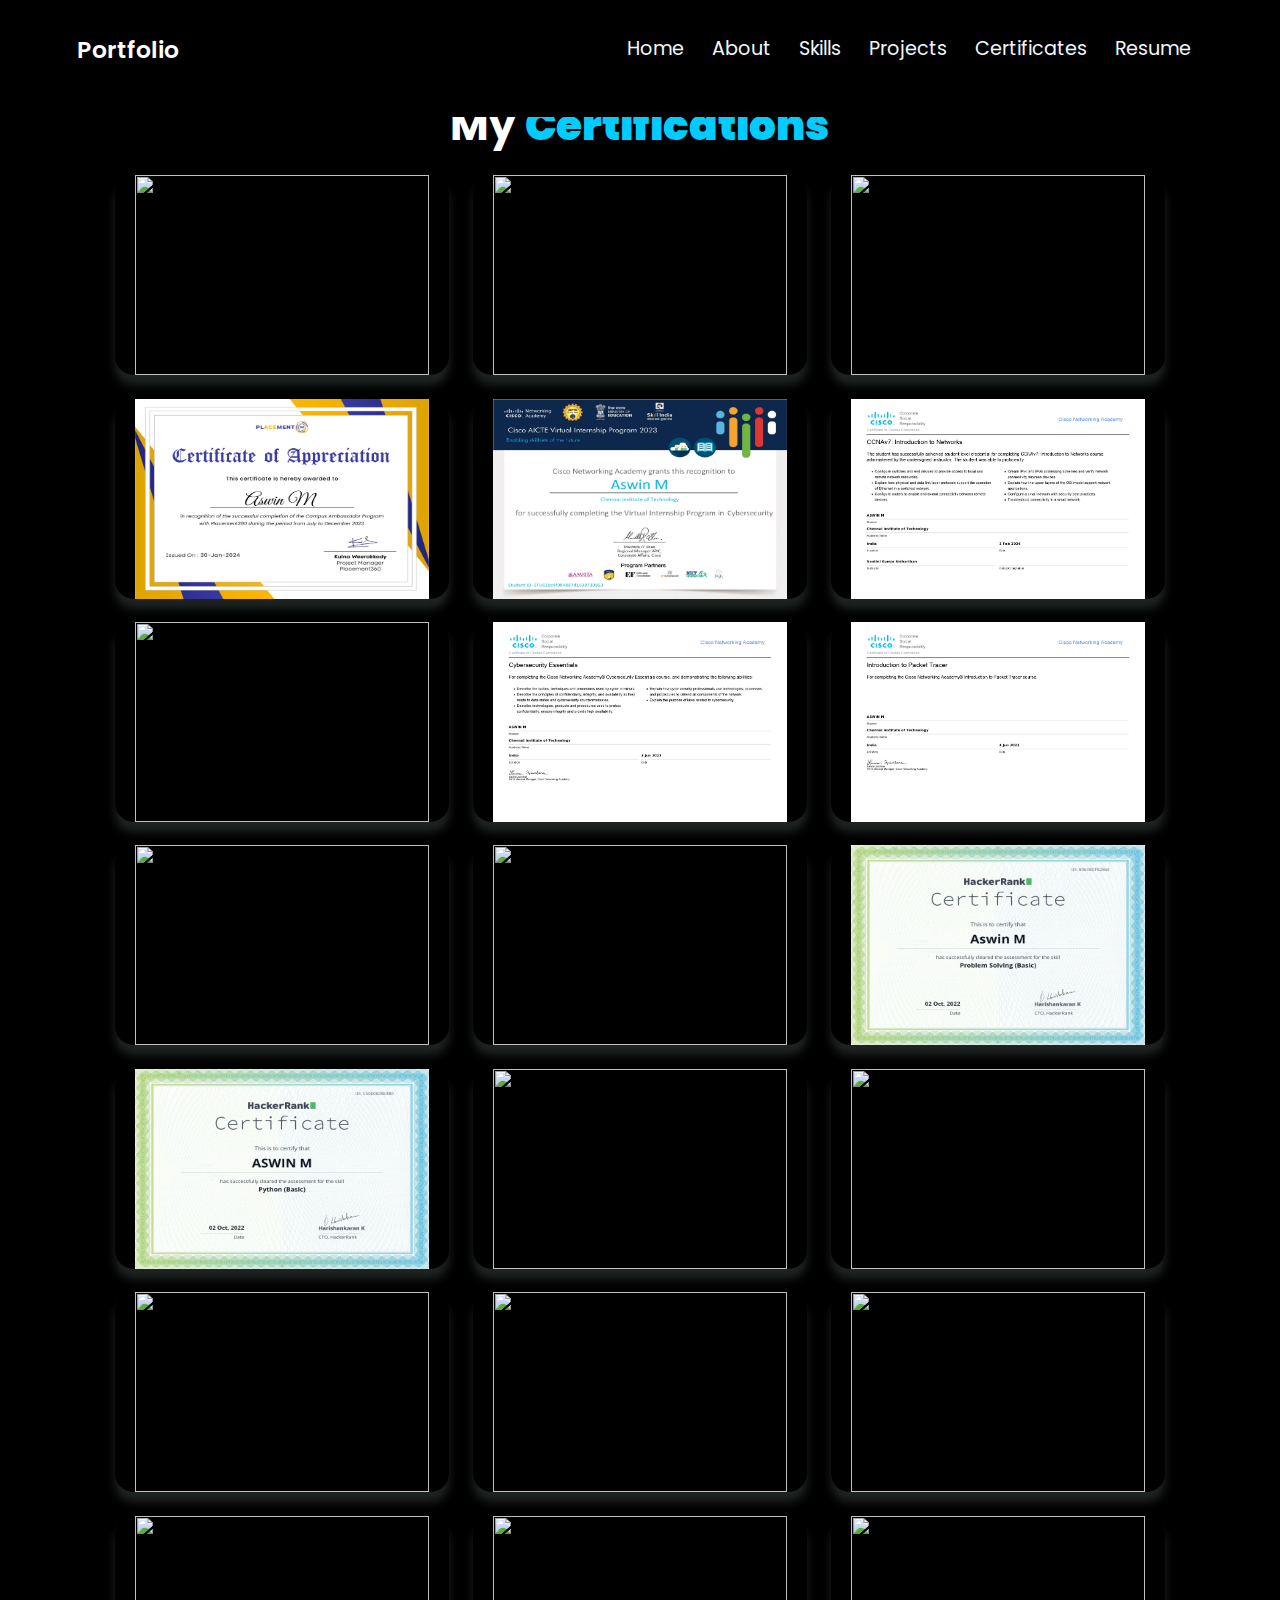
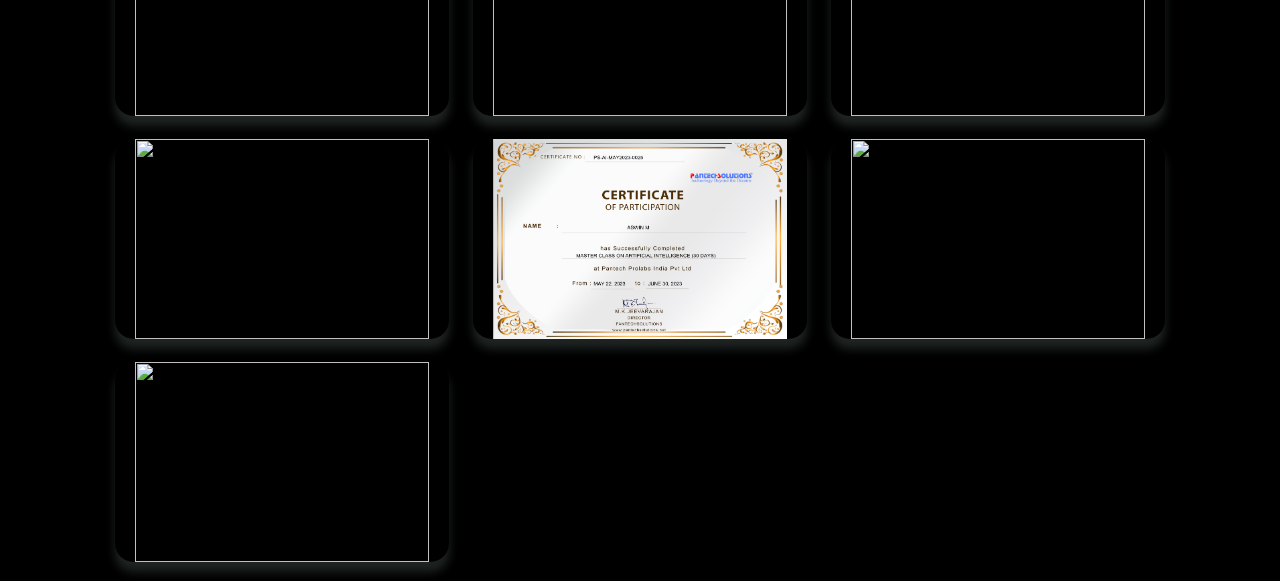
==== certificates.html @ 993bac77 "Last updated on 29-02-2023" ====
<!DOCTYPE html>
<html lang="en">
<head>
    <meta charset="UTF-8">
    <meta http-equiv="X-UA-Compatible" content="IE=edge">
    <meta name="viewport" content="width=device-width, initial-scale=1.0">
    <title>Aswin M Certificates</title>
    <link rel="stylesheet" href="style.css">
    <link href='https://unpkg.com/boxicons@2.1.4/css/boxicons.min.css' rel='stylesheet'>
</head>
<body>
    <header class="header">
        <nav>
            <div>
        <a href="#" class="logo">Portfolio</a>
            </div>
        <div class="nav-links" id="navLinks">
            <i class='bx bxs-x-circle' onclick="hidemenu()"></i>
            <ul>
                <li><a href="index.html#home" id="pages">Home</a></li>
                <li><a href="index.html#about">About</a></li>
                <li><a href="index.html#services">Skills</a></li>
                <li><a href="index.html#portfolio">Projects</a></li>
                <li><a href="index.html#Certificates">Certificates</a></li>
                <li><a href="CV_Aswin_M .pdf" class="resume" target="_blank">Resume</a></li>
            </ul>
        </div>
        <i class='bx bx-menu' onclick="showmenu()"></i>
<!--        <nav class="navbar">
            <a href="#home" id="pages">Home</a>
            <a href="#about">About</a>
            <a href="#services">Skills</a>
            <a href="#portfolio">Projects</a>
            <a href="#contact">Contact</a>
        </nav>-->
        </nav>
    </header>
    <section class="portfolio" id="portfolio">
        <h2 class="heading" style="padding-bottom: 2rem;">My <b style="color: #00ccff;" class="heading"> Certifications</b></h2>
        <div class="portfolio-container">
            <div class="portfolio-box">
                <img src="certificates/ArtificialIntelligenceFundamentals_Badge-1.jpg" alt="">
            </div>
            <div class="portfolio-box">
                <img src="certificates/ibmskillbuild Certificate-1.jpg" alt="">
            </div>
            <div class="portfolio-box">
                <img src="certificates/Essentials of AI _ Cloud_Course Completion Certificate-1.jpg" alt="">
            </div>
            <div class="portfolio-box">
                <img src="certificates/placement_360.jpeg" alt="">
            </div>
            <div class="portfolio-box">
                <img src="certificates/Cisco_Internship.jpg" alt="">
            </div>
            <div class="portfolio-box">
                <img src="certificates/CCNA-1.jpg" alt="">
            </div>
            <div class="portfolio-box">
                <img src="certificates/Introduction to Cybersecurity Course Completion Certificate-1.png" alt="">
            </div>
            
            <div class="portfolio-box">
                <img src="certificates/Cisco_online.jpg" alt="">
            </div>
            <div class="portfolio-box">
                <img src="certificates/ASWINM-India_Internship-certificate (3)_page-0001.jpg" alt="">
            </div>
            <div class="portfolio-box">
                <img src="certificates/Java Certificate-1.png" alt="">
            </div>
            
            <div class="portfolio-box">
                <img src="certificates/Artificial Intelligence Fundamentals Course Completion Certificate-1.jpg" alt="">
            </div>

            <div class="portfolio-box">
                <img src="certificates/problem solving.png" alt="">
            </div>

            <div class="portfolio-box">
                <img src="certificates/python basic.png" alt="">
            </div>

            <div class="portfolio-box">
                <img src="certificates/SQL Basics.png" alt="">
            </div>

            <div class="portfolio-box">
                <img src="certificates/SQL Intermediate.png" alt="">
            </div>

            <div class="portfolio-box">
                <img src="certificates/AI Ethics Course Completion Certificate-1.jpg" alt="">
            </div>
            <div class="portfolio-box">
                <img src="certificates/Artificial Intelligence in Practice Course Completion Certificate-1.jpg" alt="">
            </div>
            <div class="portfolio-box">
                <img src="certificates/Artificial Intelligence your future in AI course completion certificate-1.jpg" alt="">
            </div>
            <div class="portfolio-box">
                <img src="certificates/Introduction to Artificial Intelligence course completion certificate-1.jpg" alt="">
            </div>
            <div class="portfolio-box">
                <img src="certificates/Machine Learning and Deep Learning Completion Certificate-1.jpg" alt="">
            </div>
            <div class="portfolio-box">
                <img src="certificates/Natural Language Processing and Computer Vision course completion certificate-1.jpg" alt="">
            </div>

            <div class="portfolio-box">
                <img src="certificates/Run AI Models with IBM Watson Studio completion certificate-1.jpg" alt="">
            </div>

            <div class="portfolio-box">
                <img src="certificates/pantech.jpg" alt="">
            </div>
            <div class="portfolio-box">
                <img src="certificates/ASWINM-India_Internship-certificate (1)_page-0001.jpg" alt="">
            </div>
            <div class="portfolio-box">
                <img src="certificates/ASWINM-India_Internship-certificate_page-0001.jpg" alt="">
            </div>
        </div>

    </section>
<script>
        var navLinks = document.getElementById("navLinks");

        function showmenu(){
            navLinks.style.right = "0";
        }
        function hidemenu(){
            navLinks.style.right = "-200px";
        }
    </script>
</body>
</html>
---- style.css ----
@import url('https://fonts.googleapis.com/css2?family=Poppins:wght@200;300;400;500;600;700;800&display=swap');

*{
    margin:0;
    padding:0;
    outline: none;
    outline: none;
    box-sizing:border-box;
    text-decoration: none;
    scroll-behavior: smooth;
    font-family: 'Poppins', sans-serif;
    font-size: 1.6rem;

}

:root{
    --bg-color:#1f2423;
    --text-color:#fff;
    --main-color:#00ccff;
    --second-bg-color:black;
}
/*#63afea*/
html{
    font-size: 58.5%;
    overflow-x: hidden;
}

body{
    background: var(--bg-color);
    color: var(--text-color);
    width: 100%;
    max-width: 2000px;
}

section{
    min-height: 100vh;
    padding:10rem 9% 2rem;
}


.resume:hover{
    font-weight: 700;
    border: none;
    
}

.header i{
    display: none;
}

/*.header{
    position: fixed;
    left: 0;
    right: 0;
    width: 100%;
    padding: 2rem 9%;
    background-color: var(--second-color);
    display: flex;
    justify-content: space-between;
    z-index: 100;
    width: 100%;
}*/



.header{
    height: 13vh;
    background: var(--second-bg-color);
    position:fixed;
    z-index: 100;
    width: 100%;
    max-width: inherit;
}
nav{
    display: flex;
    padding: 2% 6%;
    justify-content: space-between;
    align-items: center;
}
.nav-links{
    flex:1;
    text-align: right;
}
.nav-links ul li{
    list-style: none;
    display: inline-block;
    padding: 8px 12px;
    position: relative;
}

.nav-links ul li a{
    text-decoration: none;
    color: aliceblue;
    font-size: 1.5vw;
}
nav img{
    width: 150px;
    padding-left: 1rem;
}
.nav-links ul li::after{
    content: '';
    width: 0%;
    height:2px;
    background: var(--main-color);
    display: block;
    margin: auto;
    transition: 0.5s;
}
.nav-links ul li:hover::after{
    width: 100%;
}

@media(max-width:700px){
    .nav-links ul li{
        display: block;
        padding: 20px;
        border: 1px solid var(--second-bg-color);
    }
    .nav-links ul li a{
        font-size: 15px;
    }
    .nav-links{
        position:absolute;
        background: var(--second-bg-color);
        height: 100vh;
        width: 200px;
        top: 0;
        right: -200px;
        text-align: left;
        z-index: 200;
        transition: .5s ease;
    }
    .header i{
        display: block;
        color: #fff;
        margin: 10px;
        font-size: 30px;
        cursor: pointer;
    }
    .header{
        height: 10vh;
        background: var(--second-bg-color);
        position:fixed;
        z-index: 100;
        width: 100%;
        max-width: inherit;
    }
    

}




.logo{
    font-size: 2.5rem;
    color:var(--text-color);
    font-weight:600;
    cursor: default;
}

.navbar a{
    font-size: 1.7rem;
    color:var(--text-color);
    margin-left: 4rem;
    transition: .3s;
}

.navbar a:hover{
    color: var(--main-color);

}
.navbar a:active{
    color: var(--main-color);
}

#menu-bar{
    font-size: 3.6rem;
    color:var(--text-color);
    display: none;

}

.home-img img{
    width: 35vw;
    background: var(--second-bg-color);
    /* animation: floatImage 4s ease-in-out infinite; */
    transition: 4s ease;
}
.home-img:hover img{
    animation: floatImage 4s ease-in-out infinite;
}
@keyframes floatImage{
    0%{
        transform: translateY(0);
    }
    50%{
        transform: translateY(-2rem);
    }
    100%{
        transform: translateY(0);
    }
}

.auto-img img{
    width: 35vw;
    background: var(--second-bg-color);
    animation: floatImage1 4s ease-in-out infinite;
    transition: 4s ease;
}

@keyframes floatImage1{
    0%{
        transform: translateY(0);
    }
    50%{
        transform: translateY(-2rem);
    }
    100%{
        transform: translateY(0);
    }
}

.home{
    display: flex;
    justify-content: center;
    align-items: center;
    background: var(--second-bg-color);
}

.home-content h3{
    font-size: 3.2rem;
    font-weight: 700;

}

.home-content h3:nth-of-type(2){
    margin-bottom: 2rem;
}

span{
    color: var(--main-color);
}

.home-content h1{
    font-size: 5.6rem;
    font-weight: 700;
    line-height: 1.3;
}

.home-content p{
    font-size:1.6rem;
    padding-right: 2rem;
}

.social-media a{
    display: inline-flex;
    justify-content: center;
    align-items: center;
    width: 4rem;
    height: 4rem;
    background: transparent;
    border: .2rem solid var(--main-color);
    border-radius: 50%;
    font-size:2rem;
    color:var(--main-color);
    margin: 3rem 1.5rem 3rem 0;
    transition: .5s ease;

}

.social-media a:hover{
    background: var(--main-color);
    color: var(--second-bg-color);
    box-shadow: 0 0 1rem var(--main-color);
}


.btn{
    display:inline-block;
    padding: 1rem 2.8rem;
    background: var(--main-color);
    border-radius: 4rem;
    box-shadow: 0 0 1rem var(--main-color);
    font-size: 1.6rem;
    color: var(--second-bg-color);
    letter-spacing:.1rem;
    font-weight:600;
}

.btn:hover{
    box-shadow: none;
}

.about{
    display:flex;
    justify-content: center;
    align-items: center;
    gap:2rem;
    background: var(--second-bg-color);
}

.about-img img{
    width: 35vw;
}

.heading{
    text-align: center;
    font-size: 4.5rem;
    position:relative;
    transition: 1s ease;
    z-index: 99;
}
@keyframes animatetop{
    from{top:-300px;opacity:0} 
    to {top:0;opacity:1}
}
.headings{
    text-align: center;
    font-size: 4.5rem;
    position:relative;
    transition: 1s ease;
    animation:animatetop 1s
}

.about-content h2{
    text-align: left;
    line-height: 1.2;
}

.about-content h3{
    font-size: 2.6rem;
}

.about-content p{
    font-size: 1.6rem;
    margin:2rem 0 3rem;
}

.about-content{
    padding-left: 4rem;
}

.services h2{
    margin-bottom: 5rem;
}

.services-container{
    display:flex;
    justify-content: center;
    align-items: center;
    flex-wrap: wrap;
    gap: 2rem;
}

.services-container .services-box{
    flex: 1 1 30rem;
    background: var(--second-bg-color);
    padding: 1rem 2rem 1rem;
    border-radius: 2rem;
    text-align:center;
    border: .2rem solid var(--bg-color);
    transition:.5s ease;
}

.services-container .services-box:hover{
    border-color:var(--main-color);
}

.services-box i {
    font-size:7rem;
}

.services-box h3{
    font-size:2.6rem;
}

.services-box p{
    font-size:2rem;
    margin: 1rem 0 3rem;
    line-height: 0.4rem;
}


/* .portfolio h2{
    margin-bottom: 4rem;

} */

.portfolio{
    background: var(--second-bg-color);
}
.certificates{
    background: var(--bg-color);
}
.portfolio .know{
    align-items: center;
    text-align: center;
    font-size: 2rem;
    margin-bottom: 4rem;
}

.portfolio-container{
    display: grid;
    grid-template-columns: repeat(3,1fr);
    align-items:center;
    gap:2.5rem;

}

.portfolio-container .portfolio-box{
    position: relative;
    border-radius: 2rem;
    box-shadow: 0 1rem 1rem var(--bg-color);
    overflow: hidden;
    display: flex;
    z-index: 30;
}

.portfolio-box img{
    width: 100%;
    transition: .5s ease;
    height: 200px;
}

.portfolio-box:hover img{
    transform: scale(1.1);
}

.portfolio-box .portfolio-layer{
    position: absolute;
    left: 0;
    bottom: 0;
    width: 100%;
    height: 100%;
    background: linear-gradient(rgba(0,0,0,.1),rgb(0, 204, 255,.9),rgba(0,0,0,.1));
    display: flex;
    justify-content: center;
    align-items: center;
    flex-direction: column;
    text-align: center;
    padding: 0 2rem;
    transform: translateY(150%);
    transition: .5s ease;
    font-weight: 600;
}

.portfolio-box:hover .portfolio-layer{
    transform: translateY(0);
}


.portfolio-layer h4{
    font-size: 3rem;
}

.portfolio-layer p{
    font-size: 1.6rem;
    margin: .3rem 0 1rem;
    font-weight: 700;
}

.portfolio-layer a{
    display: inline-flex;
    justify-content: center;
    align-items: center;
    width: 15rem;
    height: 5rem;
    background: var(--text-color);
    border-radius: 2rem;
    font-size: 1.5rem;
    color: var(--second-bg-color);
}

.portfolio-layer a i{
    font-size: 2rem;
    color: var(--second-bg-color);
}
.portfolio a{
    margin-top: 2rem;
    width: 100%;
    align-items: center;
    text-align: center;

}



.footer{
    display: flex;
    justify-content: space-between;
    align-items: center;
    flex-wrap: wrap;
    padding: 2rem 9%;
    background: var(--second-bg-color);
}

.footer-text p{
    font-size: 1.6rem;

}

.footer-icontop{
    position: fixed;
    /* top:92%; */
    /* left: 92%; */
    right: 2%;
    bottom: 1%;
    z-index: 200;
}
.footer-icontop a{
    display: inline-flex;
    justify-content: center;
    align-items: center;
    padding: .8rem;
    background: var(--main-color);
    border-radius: .8rem;
    transition: 1s ease;
}

.footer-icontop a:hover{
    box-shadow: 0 0 1rem var(--main-color);
}

.footer-icontop a i{
    font-size: 2.6rem;
    color: var(--second-bg-color);
}


@media(max-width:1200px){
    html{
        font-size: 55%;
    }
}

/*@media (max-width:991px){
    .header{
        padding: 2rem 3%;
    }
    section{
        padding: 10rem 3% 2rem;
    }
    .footer{
        padding: 2rem 3%;
    }
    .services{
        padding-bottom: 7rem;
    }
    .portfolio{
        padding-bottom: 7rem;
    }
    .footer{
        padding: 2rem 3%;
    }
}*/

@media(max-width:700px){
    #menu-icon{
        display: block;
    }

    .navbar{
        position: absolute;
        top: 100%;
        left: 0;
        width: 100%;
        padding: 1rem 3%;
        background: var(--bg-color);
        border-top: .1rem solid black;
        box-shadow: 0 .5 1 rem black;
    }

    .navbar.active{
        display: block;
    }
    .navbar a{
        display: block;
        font-size: 2rem;
        margin: 3rem 0;
    }
    .home{
        flex-direction: column;
    }
    .home-img img{
        width: 70vw;
        margin-top: 4rem;
    }
    .home-content h3{
        font-size: 2.6rem;
        padding-top: 2rem;
    }
    .home-content h1{
        font-size: 5rem;
    }
    .about{
        flex-direction: column-reverse;
    }
    .about img{
        width: 70vw;
        margin-top: 4rem;
    }
    .services h2{
        margin-bottom: 3rem;
    }
    /* .portfolio h2{
        margin-bottom: 3rem;
    } */
    .portfolio-container{
        grid-template-columns: repeat(2, 1fr);
    }

}

@media(max-width:700px){
    .portfolio-container{
        grid-template-columns: 1fr;
    }
    .about{
        flex-direction: column-reverse;
    }
    .about img{
        width: 70vw;
        margin-top: 4rem;
    }
}

@media(max-width:450px){
    html{
        font-size: 50%;
    }
}

@media(max-width:365px){
    .home-img img{
        width: 90vw;
    }
    .about-img img{
        width: 90vw;
    }
    .footer{
        flex-direction: column-reverse;
    }
    .footer p{
        text-align: center;
        margin-top: 2rem;
    }
}


  
  .experience {
    border-left: 4px solid --main-color;
    padding-left: 20px;
    margin-bottom: 30px;
  }
  
  .experience h3 {
    font-size: 24px;
    margin-bottom: 10px;
    color: var(--text-color);
  }
  
  .experience .company {
    font-size: 18px;
    font-weight: bold;
    color: var(--main-color);
    margin-bottom: 5px;
  }
  
  .experience .dates {
    font-size: 16px;
    color: var(--text-color);
    margin-bottom: 5px;
  }
  
  .experience .description {
    font-size: 18px;
    line-height: 1.4;
    margin-bottom: 10px;
  }
  
  .experience:last-child {
    margin-bottom: 0;
  }
  
  /* Reset default margin and padding for all elements */
.work-experience{
    margin: 0;
    /* padding: 0; */
    box-sizing: border-box;
    font-family: 'Poppins', sans-serif;
    line-height: 2rem;
    /* background-color: #f9f9f9; */
    color: var(--text-color);
  }

.work-experience span{
    color: var(--text-color);
}
  
.work {
    max-width: 1000px;
    margin: 0 auto;
    padding: 30px;
  }

  img{
    margin-left: 20px;
    margin-right: 20px;
  }
  /* Styles for the work experience entry */
  .pvs-entity {
    display: flex;
    padding: 15px; /* Adjust padding as needed */
    margin-bottom: 30px;
    /* border: 1px solid #ddd;  */
    border-radius: 5px; /* Optional border radius */
    box-shadow: 0px 4px 8px rgba(0, 0, 0, 0.4); /* Add a little shadow */
  }
  
.pvs-entity:hover{
    box-shadow: -1px 6px 10px rgba(0, 0, 0, 0.5);
}

  .pvs-entity .logo {
    width: 48px;
    height: 48px;
    margin-right: 10px;
    margin-top: 0px;
    flex-shrink: 0;
    padding: 5px;
  }
  
  .pvs-entity .logo img {
    width: 100%;
    height: 100%;
    object-fit: cover;
    border-radius: 50%;
  }
  
  .pvs-entity .info {
    flex: 1;
  }
  
  .pvs-entity .job-role {
    font-size: 1.6rem;
    font-weight: bold;
    color: var(--text-color);
  }
  
  .pvs-entity .company-name {
    font-size: 1.4rem;
    color: var(--text-color);
    margin-top: 5px;
  }
  
  .pvs-entity .dates-location {
    font-size: 1.4rem;
    color: #555;
    margin-top: 5px;
  }
  
  .pvs-entity .skills {
    font-size: 1.4rem;
    margin-top: 10px;
    font-weight: bold;
  }
  
  /* Align logo and other section with flex */
  .pvs-entity .info {
    display: flex;
    flex-direction: column;
    justify-content: space-between;
  }
  
  .pvs-entity .info .display-flex {
    display: flex;
    align-items: center;
  }
  
  .pvs-entity .info .display-flex.full-width {
    flex: 1;
  }
  
/* Styles for the action container */
.pvs-entity__action-container {
    display: flex;
    justify-content: flex-end;
    align-items: center;
  }
  
  /* Optional styles for nested lists */
  .pvs-list__outer-container {
    margin-top: 10px; /* Adjust margin as needed */
  }
  
  .pvs-list {
    list-style: none;
    padding: 0;
  }
  
  /* Optional styles for nested list items in one-column layout */
  .pvs-list__item--one-column {
    margin-top: 10px; /* Adjust margin as needed */
  }
  
  /* Optional styles for list items with top padding */
  .pvs-list__item--with-top-padding {
    margin-top: 10px; /* Adjust margin as needed */
  }
  
  /* Optional styles for specific elements with the inline-show-more-text class */
  .inline-show-more-text {
    overflow: hidden;
    position: relative;
    line-height: 1.4;
  }
  
  /* Optional styles for collapsed text with line clamp */
  .inline-show-more-text--is-collapsed {
    -webkit-line-clamp: 2; /* Limit to 2 lines */
  }
  
  /* Optional styles for the "Show more" button */
  .inline-show-more-text__more-button {
    display: block;
    margin-top: 5px;
    color: var(--text-color);
    cursor: pointer;
  }
  
  /* Optional styles for the "Show less" button */
  .inline-show-more-text__less-button {
    display: none;
    margin-top: 5px;
    color: var(--text-color);
    cursor: pointer;
  }
  
  /* Show more text on hover of the "Show more" button */
  .inline-show-more-text__more-button:hover ~ .inline-show-more-text--is-collapsed {
    -webkit-line-clamp: unset;
  }
  
  /* Show "Show less" button on hover of the expanded text */
  .inline-show-more-text--is-expanded .inline-show-more-text__less-button {
    display: block;
  }
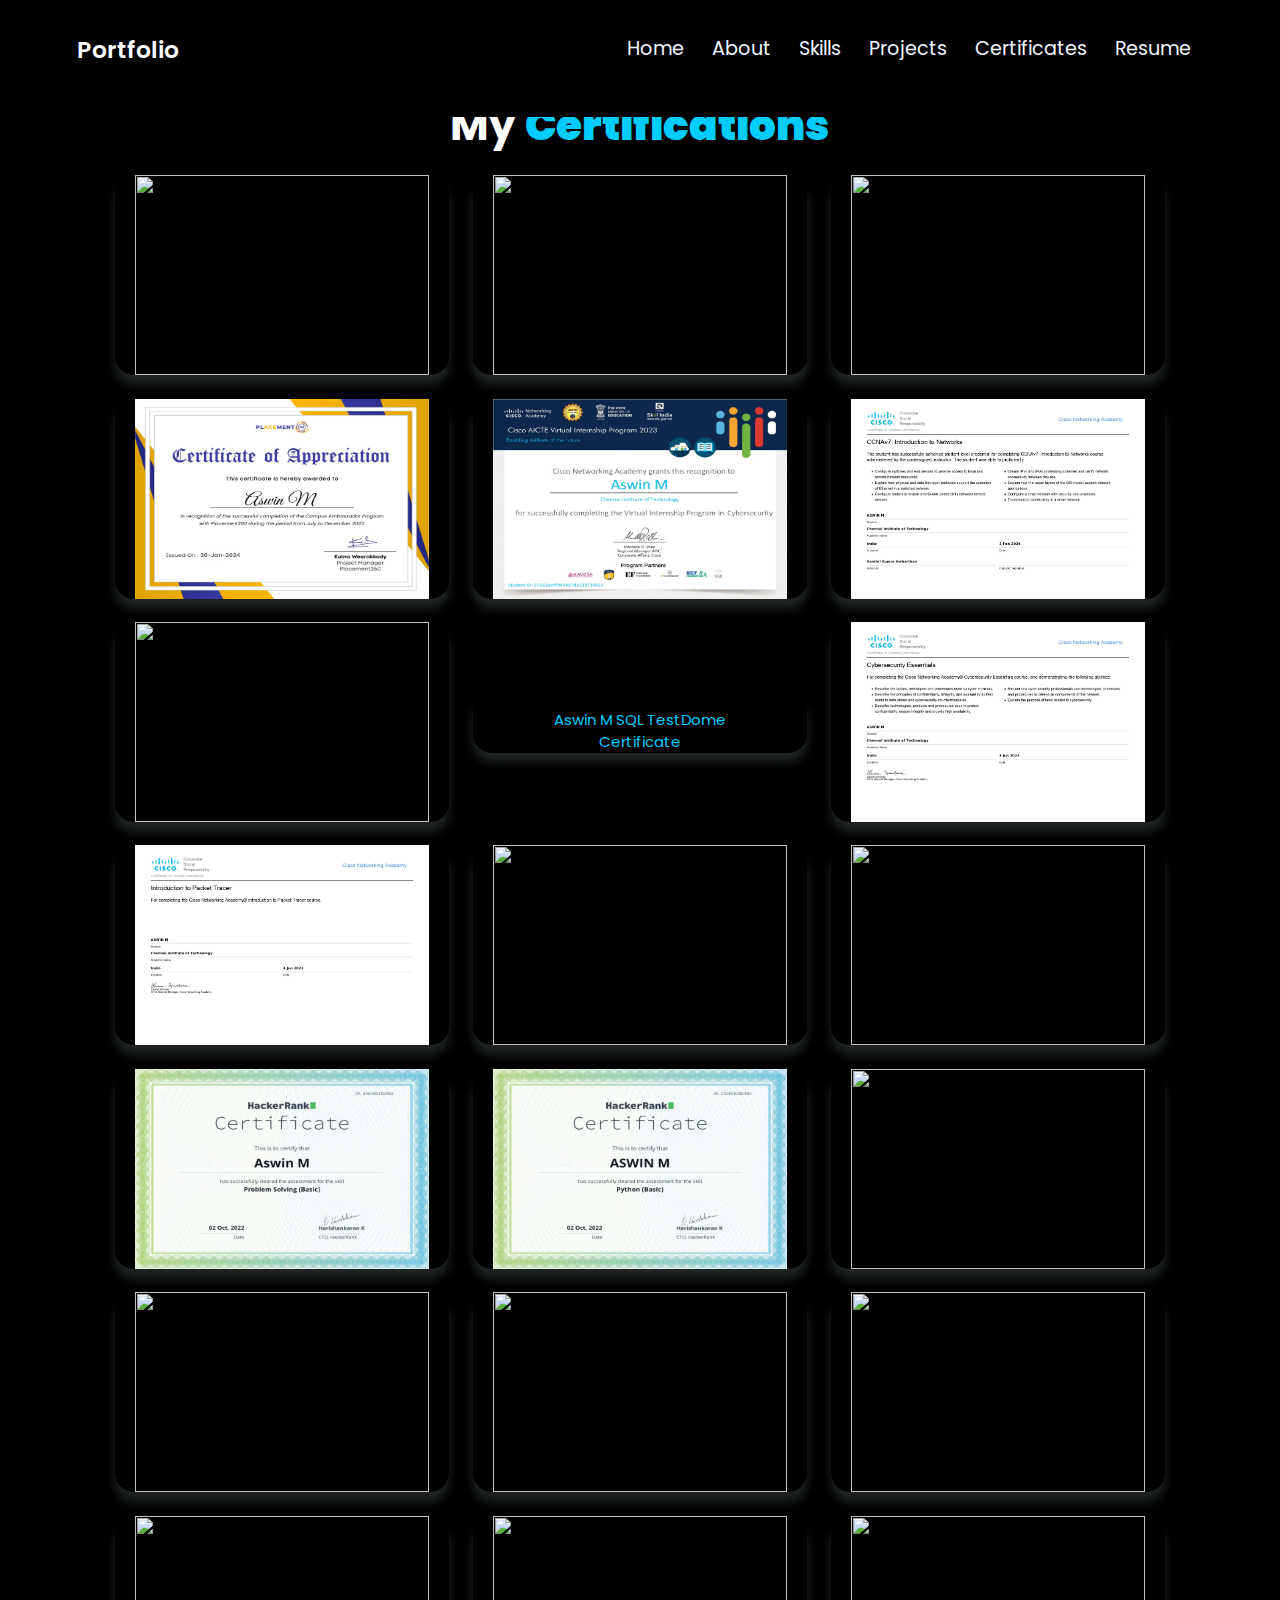
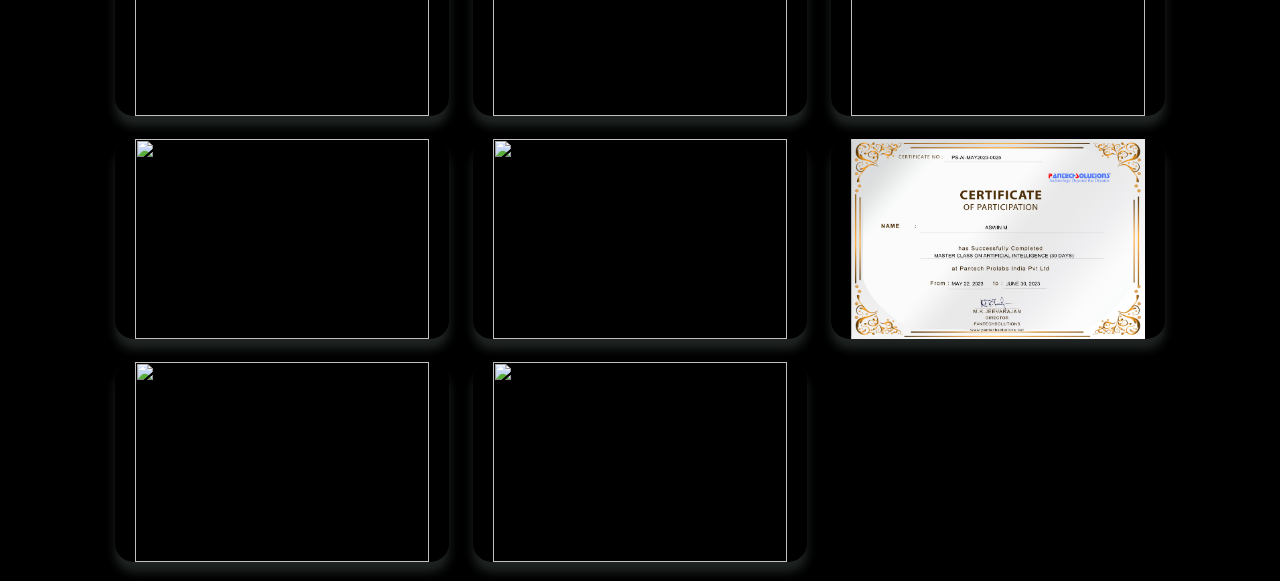
==== commit 3c4eea72: "Added Experience;;;" ====
--- a/certificates.html
+++ b/certificates.html
@@ -59,7 +59,22 @@
             <div class="portfolio-box">
                 <img src="certificates/Introduction to Cybersecurity Course Completion Certificate-1.png" alt="">
             </div>
-            
+            <div class="portfolio-box">
+                <a href="https://www.testdome.com/certificates/5f573682f88f4117ae0da49f6156fae7" class="testdome-certificate-stamp silver">
+                    <span class="testdome-certificate-name">Aswin M</span>
+                    <span class="testdome-certificate-test-name">SQL</span>
+                    <span class="testdome-certificate-card-logo">TestDome<br>Certificate</span>
+                </a>
+                <script>
+                    var stylesheet = "https://www.testdome.com/content/certificates/embed.css";
+                    link = document.createElement("link");
+                    link.href = stylesheet;
+                    link.type = "text/css";
+                    link.rel = "stylesheet";
+                    link.media = "screen,print";
+                    document.getElementsByTagName("head")[0].appendChild(link);
+                </script>
+                </div>
             <div class="portfolio-box">
                 <img src="certificates/Cisco_online.jpg" alt="">
             </div>
